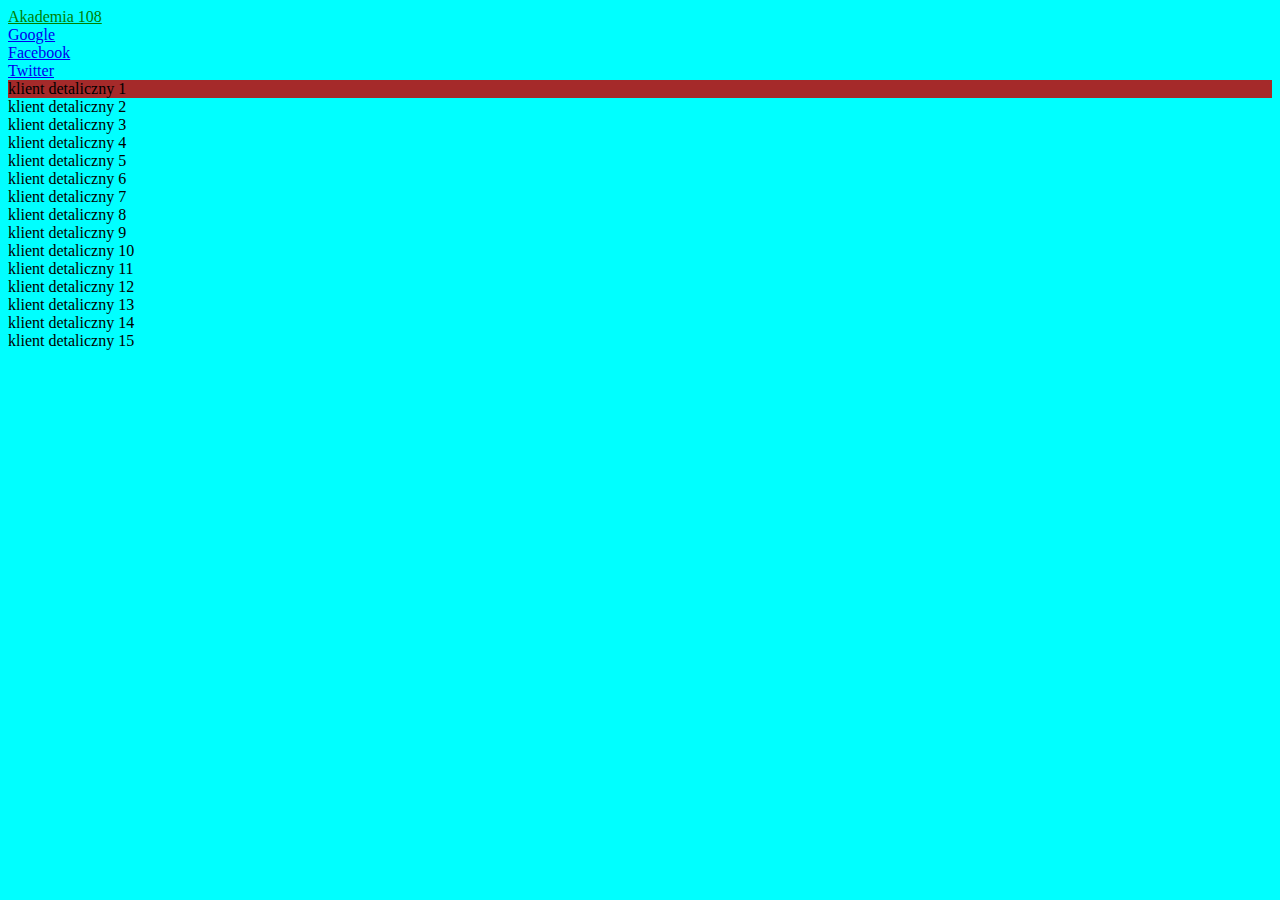
==== 2-pseudo-klasy/index.html @ 31b84f7d "pseudo klasy" ====
<!DOCTYPE html>
<html lang="en">
<head>
    <meta charset="UTF-8">
    <title>Pseudo klasy</title>
    <link rel="stylesheet" href="css/style.css">
</head>
<body>
    <a id="link-1" href="https://akademia108.pl/">Akademia 108</a>
    <br>
    <a id="link-2" href="https://www.google.pl/">Google</a>
    <br>
    <a id="link-3" href="www.facebook.com">Facebook</a>
    <br>
    <a id="link-4" href="#">Twitter</a>
    <br>
    
    <div class="tabela">
        <div class="klient">klient detaliczny 1</div>
        <div class="klient">klient detaliczny 2</div>
        <div class="klient">klient detaliczny 3</div>
        <div class="klient">klient detaliczny 4</div>
        <div class="klient">klient detaliczny 5</div>
        <div class="klient">klient detaliczny 6</div>
        <div class="klient">klient detaliczny 7</div>
        <div class="klient">klient detaliczny 8</div>
        <div class="klient">klient detaliczny 9</div>
        <div class="klient">klient detaliczny 10</div>
        <div class="klient">klient detaliczny 11</div>
        <div class="klient">klient detaliczny 12</div>
        <div class="klient">klient detaliczny 13</div>
        <div class="klient">klient detaliczny 14</div>
        <div class="klient">klient detaliczny 15</div>
    </div>
</body>
</html>
---- 2-pseudo-klasy/css/style.css ----
body {
    background-color: aqua;
}

a#link-1:link {
    color:green;
}

a:visited {
    color: red;
}

a#link-4:hover {
    background-color: azure;
}

div.tabela .klient:first-child {
    background-color: brown;
}
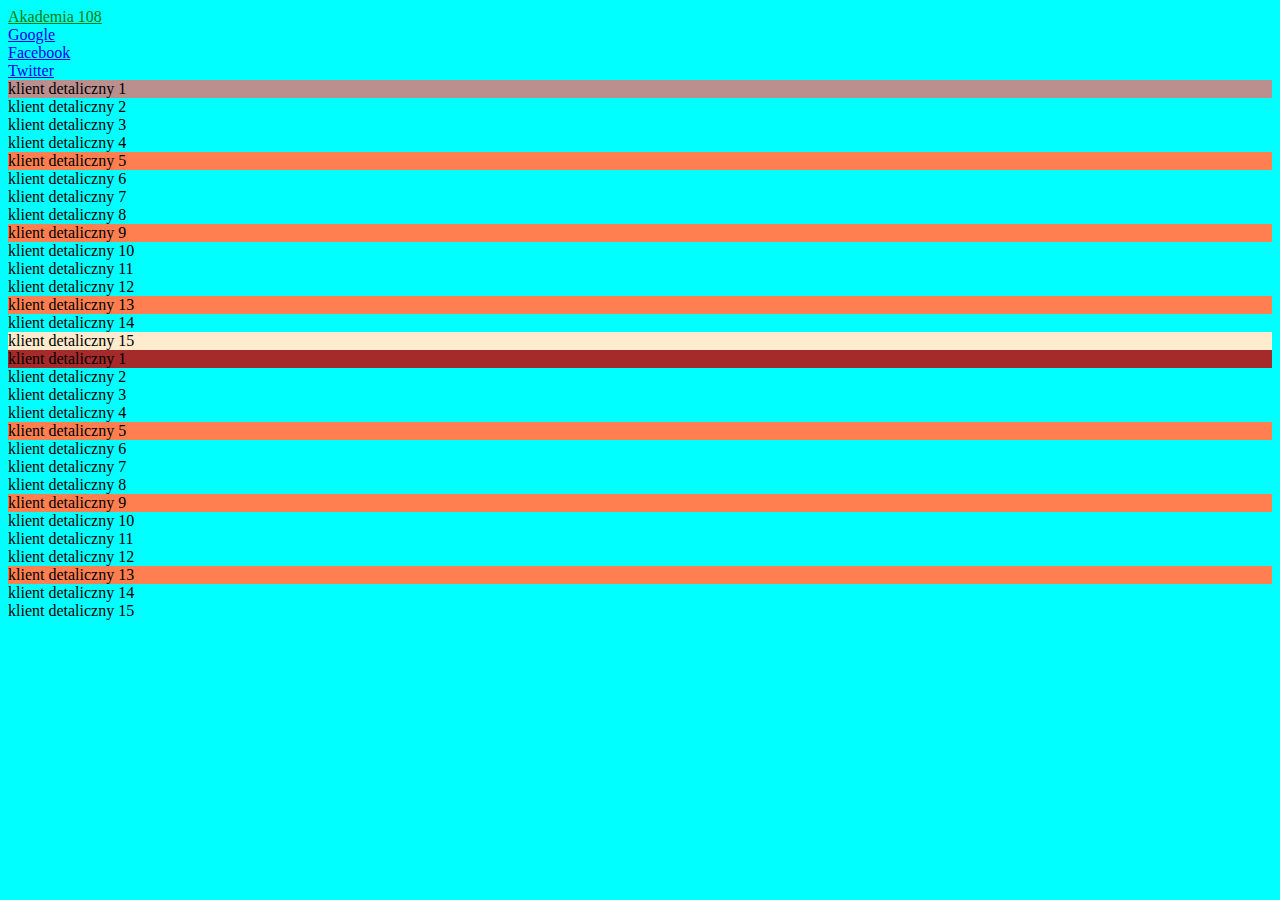
==== commit bb8e18f6: "pseudo klasy cały" ====
--- a/2-pseudo-klasy/index.html
+++ b/2-pseudo-klasy/index.html
@@ -32,5 +32,23 @@
         <div class="klient">klient detaliczny 14</div>
         <div class="klient">klient detaliczny 15</div>
     </div>
+    <div class="tabela">
+        <div class="klien">klient detaliczny 1</div>
+        <div class="klien">klient detaliczny 2</div>
+        <div class="klien">klient detaliczny 3</div>
+        <div class="klien">klient detaliczny 4</div>
+        <div class="klien">klient detaliczny 5</div>
+        <div class="klien">klient detaliczny 6</div>
+        <div class="klien">klient detaliczny 7</div>
+        <div class="klien">klient detaliczny 8</div>
+        <div class="klien">klient detaliczny 9</div>
+        <div class="klien">klient detaliczny 10</div>
+        <div class="klien">klient detaliczny 11</div>
+        <div class="klien">klient detaliczny 12</div>
+        <div class="klien">klient detaliczny 13</div>
+        <div class="klien">klient detaliczny 14</div>
+        <div class="klien">klient detaliczny 15</div>
+    </div>
+    
 </body>
 </html>--- a/2-pseudo-klasy/css/style.css
+++ b/2-pseudo-klasy/css/style.css
@@ -14,7 +14,23 @@
     background-color: azure;
 }
 
-div.tabela .klient:first-child {
+div.tabela div.klient:first-child {
+    background-color: rosybrown;
+}
+
+div.tabela :first-child {
     background-color: brown;
 }
 
+div.tabela .klient:last-child {
+    background-color: blanchedalmond;
+}
+
+div.tabela :nth-child(5) {
+    background-color: cornflowerblue
+}
+
+div.tabela :nth-child(4n+5) {
+    background-color:coral;
+}
+
